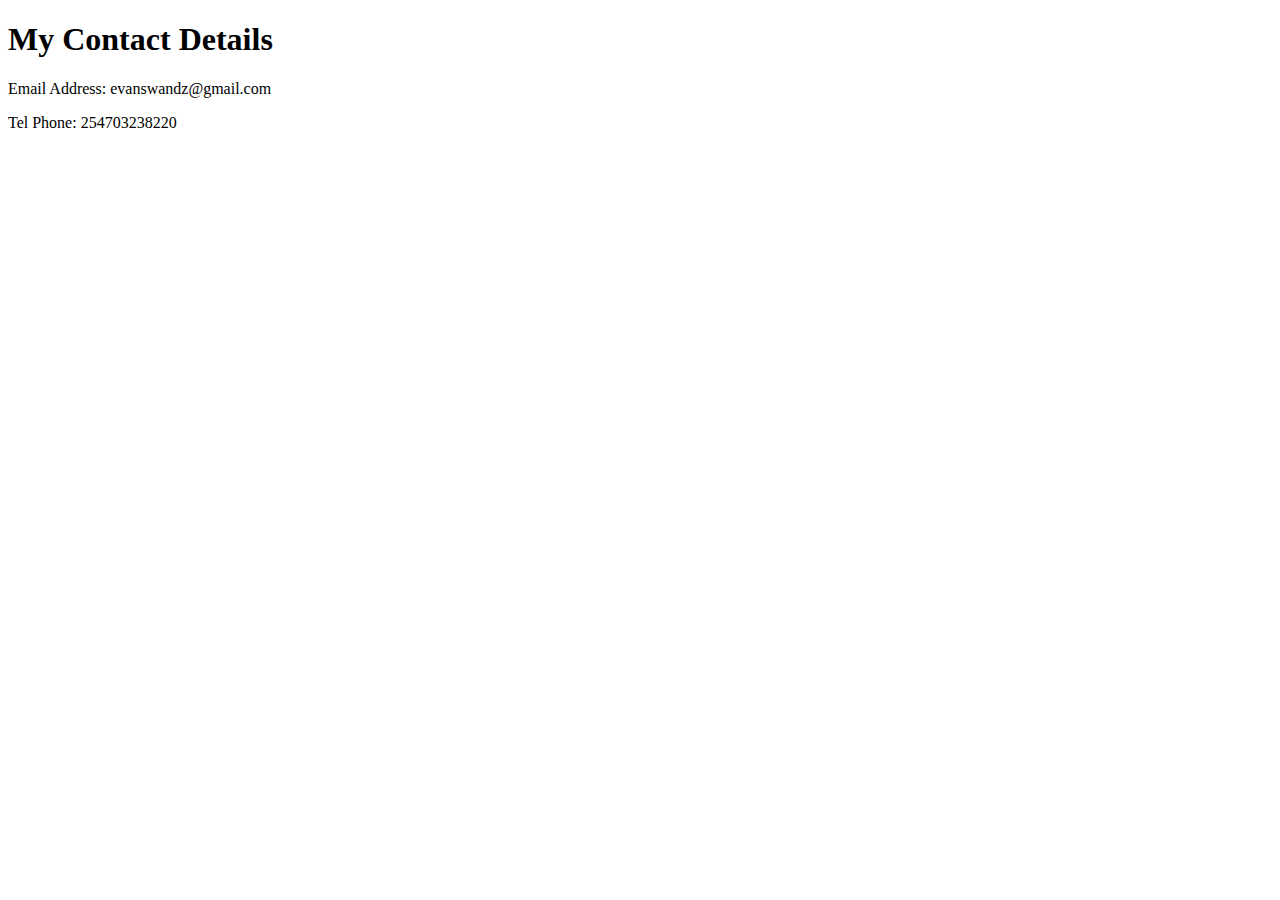
==== contacts.html @ 0819117a "Add files via upload" ====
<!DOCTYPE html>
<html >
  <head>
    <meta charset="utf-8">
    <title> Contact Me </title>
  </head>
  <body>
    <h1>My Contact Details</h1>
<p> Email Address: evanswandz@gmail.com </p>
<p> Tel Phone: 254703238220 </p>
  </body>
</html>
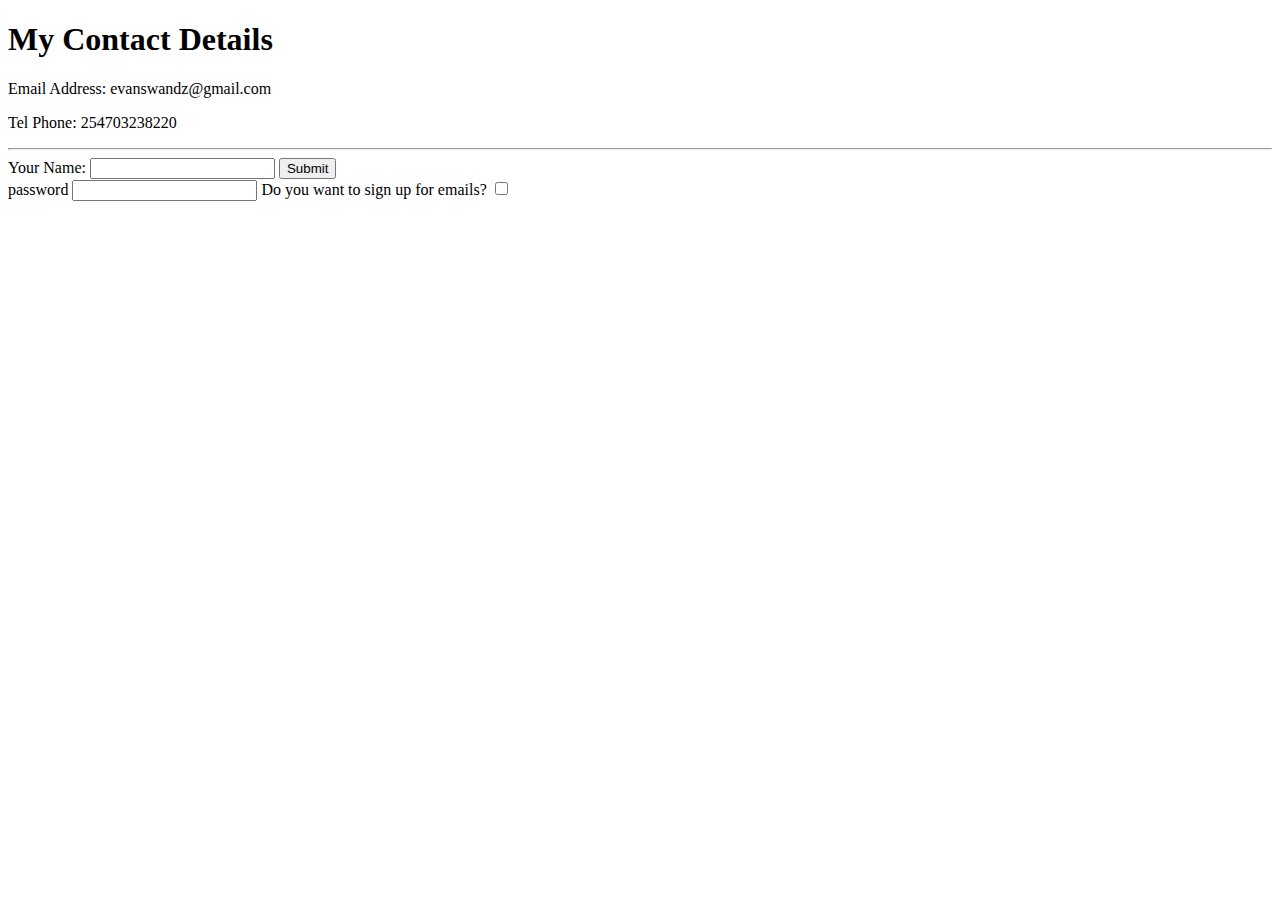
==== commit 919c96e2: "second upload" ====
--- a/contacts.html
+++ b/contacts.html
@@ -3,10 +3,26 @@
   <head>
     <meta charset="utf-8">
     <title> Contact Me </title>
+    <link rel="stylesheet" href="css/styles.css">
   </head>
   <body>
     <h1>My Contact Details</h1>
 <p> Email Address: evanswandz@gmail.com </p>
 <p> Tel Phone: 254703238220 </p>
+<hr>
+<form class="" action="index.html" method="post">
+  <label>Your Name: </label>
+  <input type="text" name="" value="">
+  <input type="submit" name="">
+  <br>
+  <label> password</label>
+  <input type="password" name="" value="">
+  <label>Do you want to sign up for emails?</label>
+  <input type="checkbox" name="" value="">
+
+</form>
+
+
+
   </body>
 </html>
